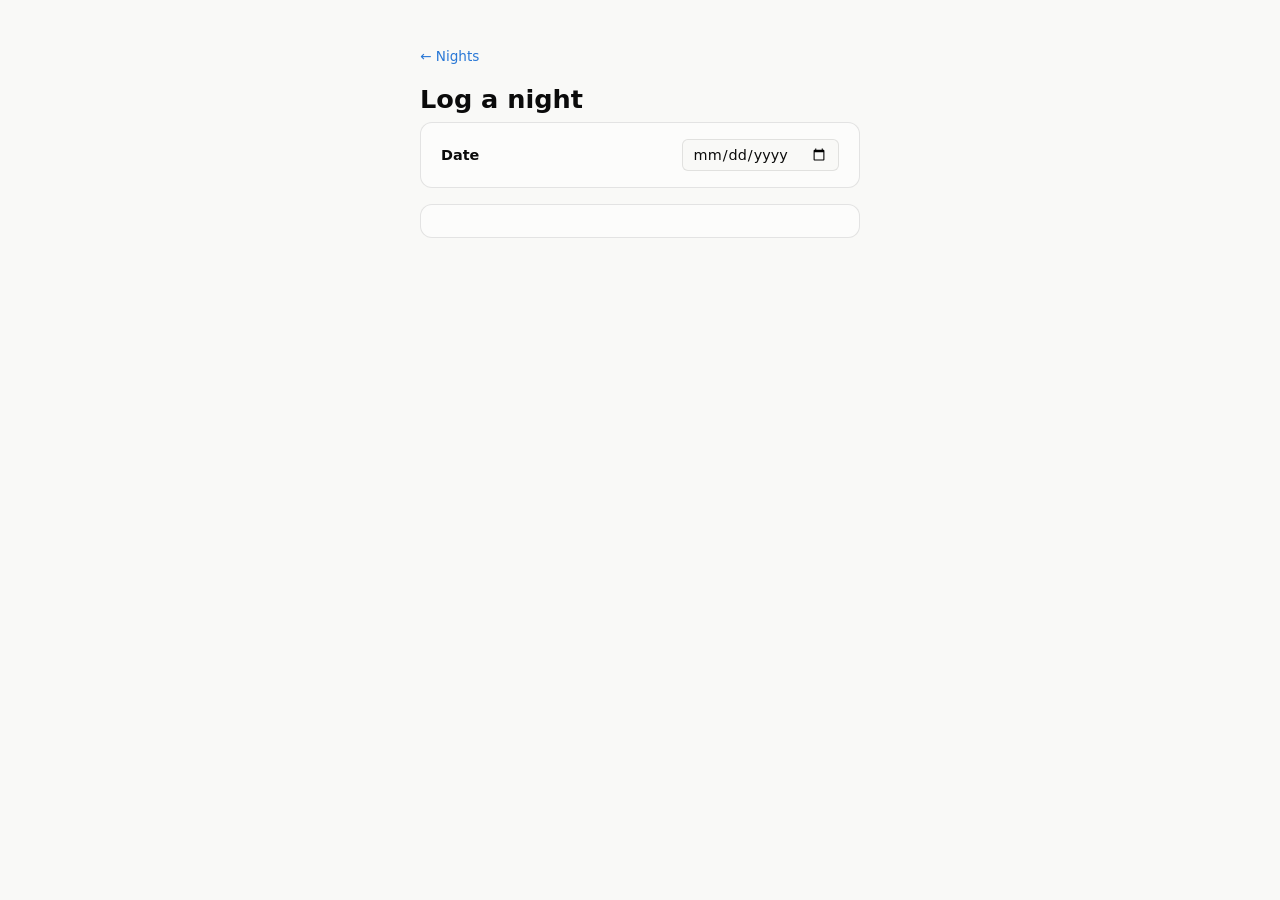
==== log/index.html @ d9fa3914 "Add nights tracker site: landing page, aggregate views, automation Co-Authored-By: Claude Sonnet 5 <" ====
<!DOCTYPE html>
<html lang="en">
<head>
<meta charset="UTF-8">
<meta name="viewport" content="width=device-width, initial-scale=1">
<meta name="robots" content="noindex, nofollow">
<title>Log a night</title>
<link rel="stylesheet" href="../assets/style.css">
<link rel="stylesheet" href="style.css">
</head>
<body>
<div class="page narrow">
  <p class="back"><a href="../nights/">← Nights</a></p>
  <h1>Log a night</h1>

  <div class="card">
    <label class="date-row">
      Date
      <input type="date" id="date-input">
    </label>
  </div>

  <div id="step" class="card step"></div>
</div>

<script type="module" src="app.js"></script>
</body>
</html>
---- assets/style.css ----
/* Shared tokens — see the dataviz skill's reference palette. */
:root {
  color-scheme: light;
  --page: #f9f9f7;
  --surface: #fcfcfb;
  --text-primary: #0b0b0b;
  --text-secondary: #52514e;
  --text-muted: #898781;
  --gridline: #e1e0d9;
  --baseline: #c3c2b7;
  --border: rgba(11, 11, 11, 0.10);
  --series-1: #2a78d6;
  --series-2: #eb6834;
  --series-3: #1baf7a;
  --series-4: #eda100;
  --series-5: #e87ba4;
  --series-6: #008300;
  --series-7: #4a3aa7;
  --series-8: #e34948;
}

@media (prefers-color-scheme: dark) {
  :root:where(:not([data-theme="light"])) {
    color-scheme: dark;
    --page: #0d0d0d;
    --surface: #1a1a19;
    --text-primary: #ffffff;
    --text-secondary: #c3c2b7;
    --text-muted: #898781;
    --gridline: #2c2c2a;
    --baseline: #383835;
    --border: rgba(255, 255, 255, 0.10);
    --series-1: #3987e5;
    --series-2: #d95926;
    --series-3: #199e70;
    --series-4: #c98500;
    --series-5: #d55181;
    --series-6: #008300;
    --series-7: #9085e9;
    --series-8: #e66767;
  }
}

:root[data-theme="dark"] {
  color-scheme: dark;
  --page: #0d0d0d;
  --surface: #1a1a19;
  --text-primary: #ffffff;
  --text-secondary: #c3c2b7;
  --text-muted: #898781;
  --gridline: #2c2c2a;
  --baseline: #383835;
  --border: rgba(255, 255, 255, 0.10);
  --series-1: #3987e5;
  --series-2: #d95926;
  --series-3: #199e70;
  --series-4: #c98500;
  --series-5: #d55181;
  --series-6: #008300;
  --series-7: #9085e9;
  --series-8: #e66767;
}

* { box-sizing: border-box; }

body {
  margin: 0;
  background: var(--page);
  color: var(--text-primary);
  font-family: system-ui, -apple-system, "Segoe UI", sans-serif;
  -webkit-font-smoothing: antialiased;
}

.page {
  max-width: 900px;
  margin: 0 auto;
  padding: 48px 20px 80px;
}

h1 {
  font-size: 1.6rem;
  font-weight: 650;
  margin: 0 0 8px;
}

.subtitle {
  color: var(--text-secondary);
  margin: 0 0 32px;
  font-size: 0.95rem;
}

a { color: var(--series-1); text-decoration: none; }
a:hover { text-decoration: underline; }

.card {
  background: var(--surface);
  border: 1px solid var(--border);
  border-radius: 12px;
  padding: 16px 20px;
}

.link-list {
  list-style: none;
  margin: 0;
  padding: 0;
  display: flex;
  flex-direction: column;
  gap: 10px;
}

.link-list a {
  display: block;
  padding: 14px 18px;
  border-radius: 10px;
  border: 1px solid var(--border);
  background: var(--surface);
  color: var(--text-primary);
  font-weight: 600;
}

.link-list a:hover {
  border-color: var(--series-1);
  text-decoration: none;
}

.link-list .desc {
  display: block;
  font-weight: 400;
  color: var(--text-secondary);
  font-size: 0.85rem;
  margin-top: 2px;
}

button {
  font-family: inherit;
  font-size: 0.95rem;
  cursor: pointer;
}

.btn {
  padding: 10px 16px;
  border-radius: 8px;
  border: 1px solid var(--border);
  background: var(--surface);
  color: var(--text-primary);
}

.btn:hover { border-color: var(--series-1); }

.btn-primary {
  background: var(--series-1);
  color: #ffffff;
  border-color: transparent;
}
---- log/style.css ----
.narrow { max-width: 480px; }
.back { margin: 0 0 20px; font-size: 0.85rem; }

.date-row {
  display: flex;
  align-items: center;
  justify-content: space-between;
  font-weight: 600;
  font-size: 0.9rem;
}

.date-row input {
  font-family: inherit;
  font-size: 0.9rem;
  padding: 6px 10px;
  border-radius: 6px;
  border: 1px solid var(--border);
  background: var(--page);
  color: var(--text-primary);
}

.step { margin-top: 16px; }

.question {
  font-size: 1.05rem;
  font-weight: 650;
  margin: 0 0 16px;
}

.choice-grid {
  display: flex;
  flex-wrap: wrap;
  gap: 8px;
}

.choice {
  padding: 10px 16px;
  border-radius: 8px;
  border: 1px solid var(--border);
  background: var(--page);
  color: var(--text-primary);
  font-weight: 600;
  font-size: 0.9rem;
}
.choice:hover { border-color: var(--series-1); }
.choice.secondary { color: var(--text-secondary); font-weight: 400; }

.text-input-row {
  margin-top: 14px;
  display: flex;
  gap: 8px;
}

.text-input-row input {
  flex: 1;
  font-family: inherit;
  font-size: 0.9rem;
  padding: 9px 12px;
  border-radius: 8px;
  border: 1px solid var(--border);
  background: var(--page);
  color: var(--text-primary);
}

.confirm-box {
  text-align: center;
  padding: 12px 0;
}

.confirm-box .big {
  font-size: 1.1rem;
  font-weight: 650;
  margin-bottom: 6px;
}

.error-box {
  color: #e34948;
  font-size: 0.9rem;
  margin-top: 10px;
}

.breadcrumb {
  font-size: 0.8rem;
  color: var(--text-muted);
  margin-bottom: 10px;
}

.breadcrumb button {
  border: none;
  background: none;
  color: var(--series-1);
  font-size: 0.8rem;
  padding: 0;
}
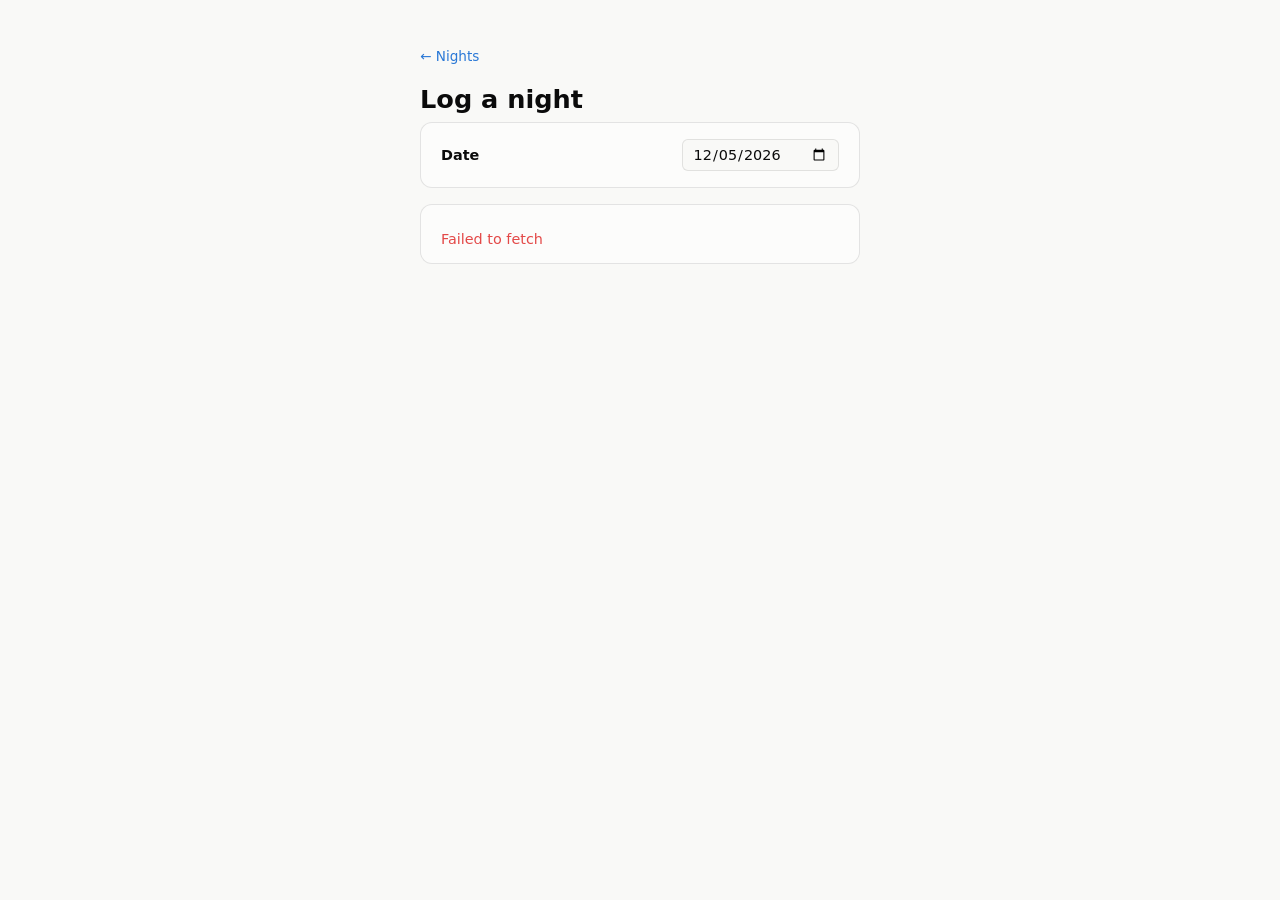
==== commit 7aed7103: "Move + Log to the calendar page; click a day to log or change it - Home page: + Log button removed; " ====
--- a/log/index.html
+++ b/log/index.html
@@ -5,8 +5,8 @@
 <meta name="viewport" content="width=device-width, initial-scale=1">
 <meta name="robots" content="noindex, nofollow">
 <title>Log a night</title>
-<link rel="stylesheet" href="../assets/style.css">
-<link rel="stylesheet" href="style.css">
+<link rel="stylesheet" href="../assets/style.css?v=20261111174329">
+<link rel="stylesheet" href="style.css?v=20261111174329">
 </head>
 <body>
 <div class="page narrow">
@@ -18,11 +18,12 @@
       Date
       <input type="date" id="date-input">
     </label>
+    <p class="current-note" id="current-note" hidden></p>
   </div>
 
   <div id="step" class="card step"></div>
 </div>
 
-<script type="module" src="app.js"></script>
+<script type="module" src="app.js?v=20261111174329"></script>
 </body>
 </html>
--- a/log/style.css
+++ b/log/style.css
@@ -20,6 +20,12 @@
 }
 
 .step { margin-top: 16px; }
+
+.current-note {
+  margin: 10px 0 0;
+  font-size: 0.82rem;
+  color: var(--text-secondary);
+}
 
 .question {
   font-size: 1.05rem;
